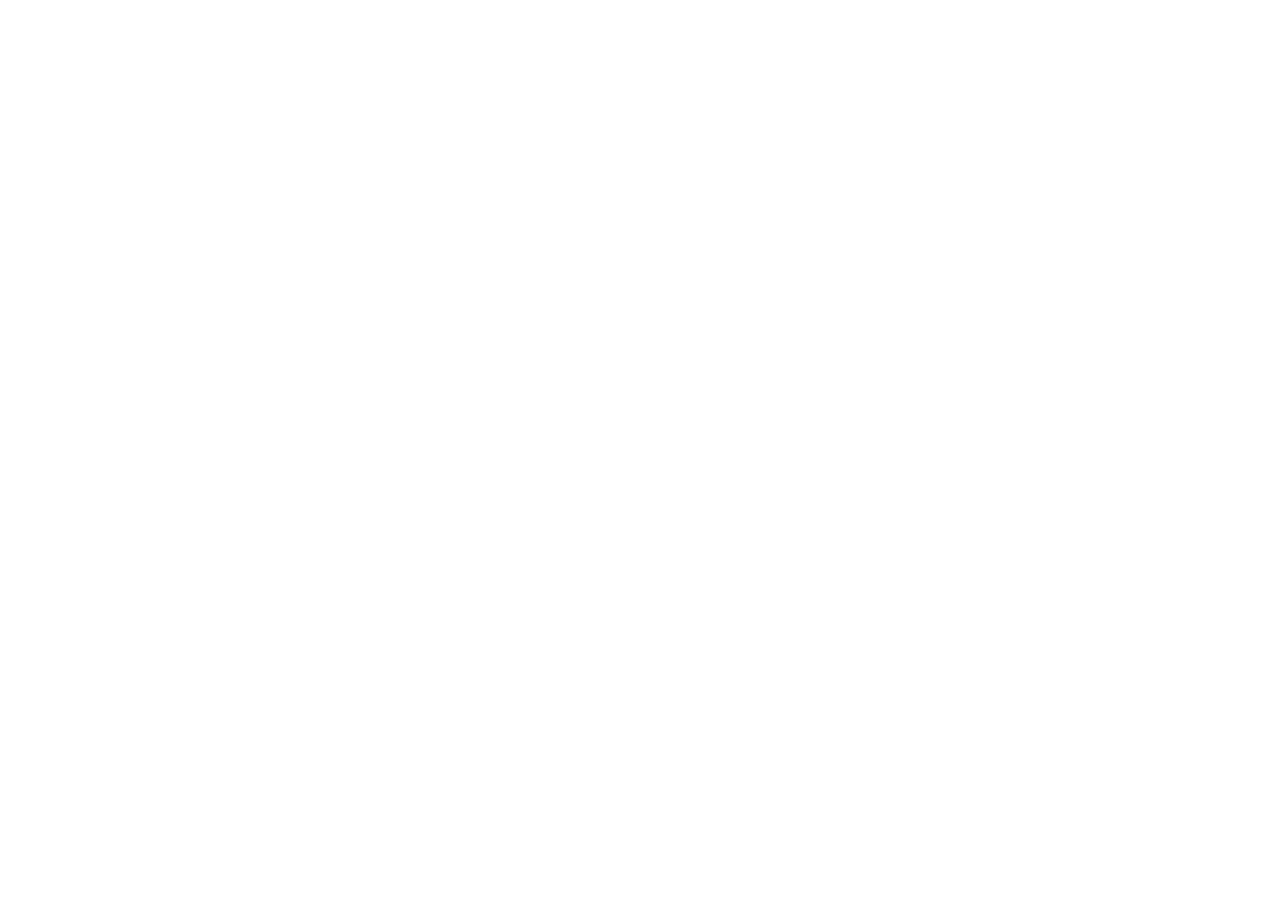
==== Html/Index.html @ fa5770ac "feat: html base" ====
<!DOCTYPE html>
<html lang="pt-BR">
  <head> 
    <title>Lumina Atelier</title>
    <meta charset="UTF-8">
    <!-- link boostrap -->
    <!-- links css -->
  </head>
  <body>
    <!-- Cabeçalho -->
    <header></header>
    <!-- Conteudo principal -->
    <main></main>
    <!--Rodape-->
    <footer></footer>
  </body>
</html>
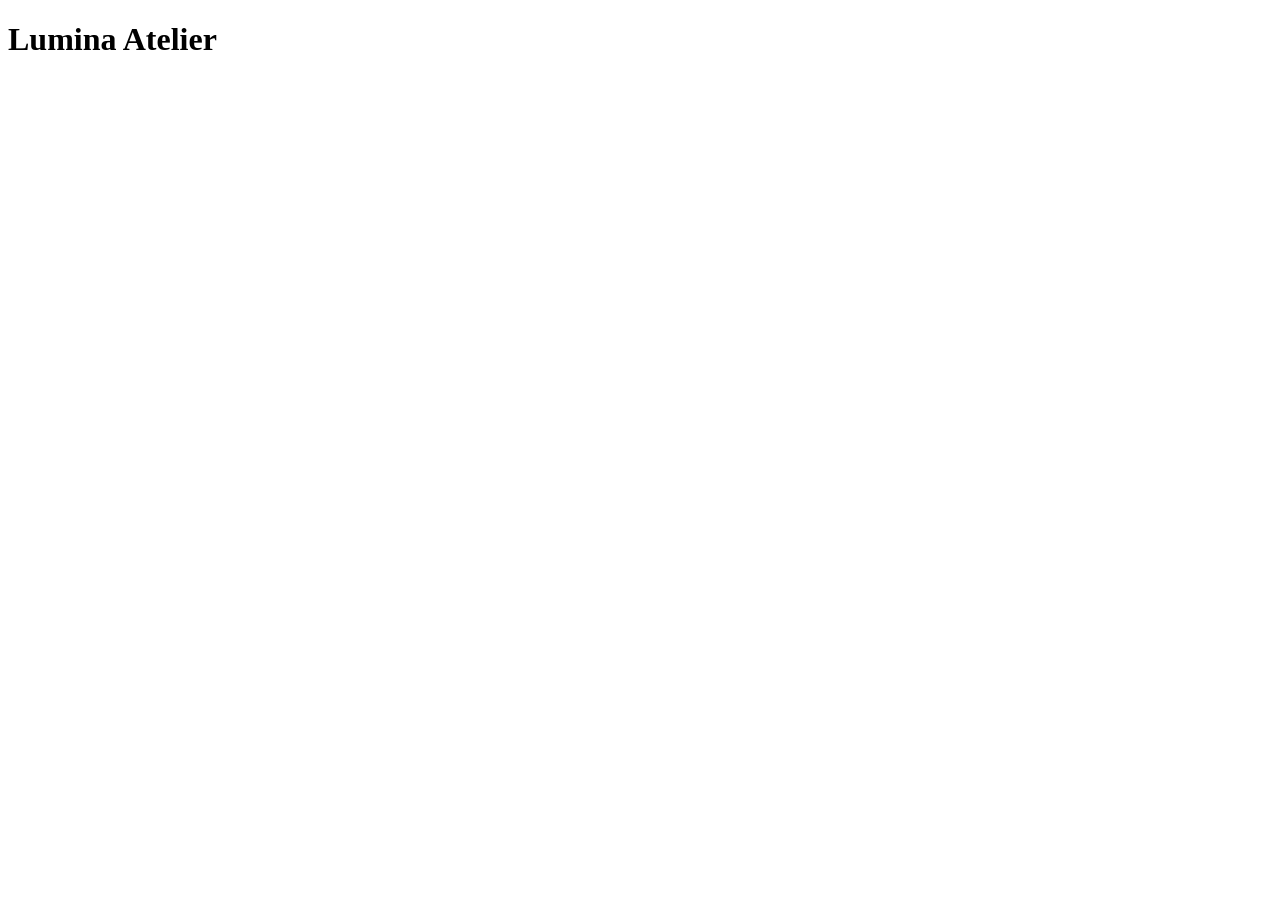
==== commit f1d69efd: "feat: title of header" ====
--- a/Html/Index.html
+++ b/Html/Index.html
@@ -8,7 +8,9 @@
   </head>
   <body>
     <!-- Cabeçalho -->
-    <header></header>
+    <header>
+      <h1>Lumina Atelier</h1>
+    </header>
     <!-- Conteudo principal -->
     <main></main>
     <!--Rodape-->
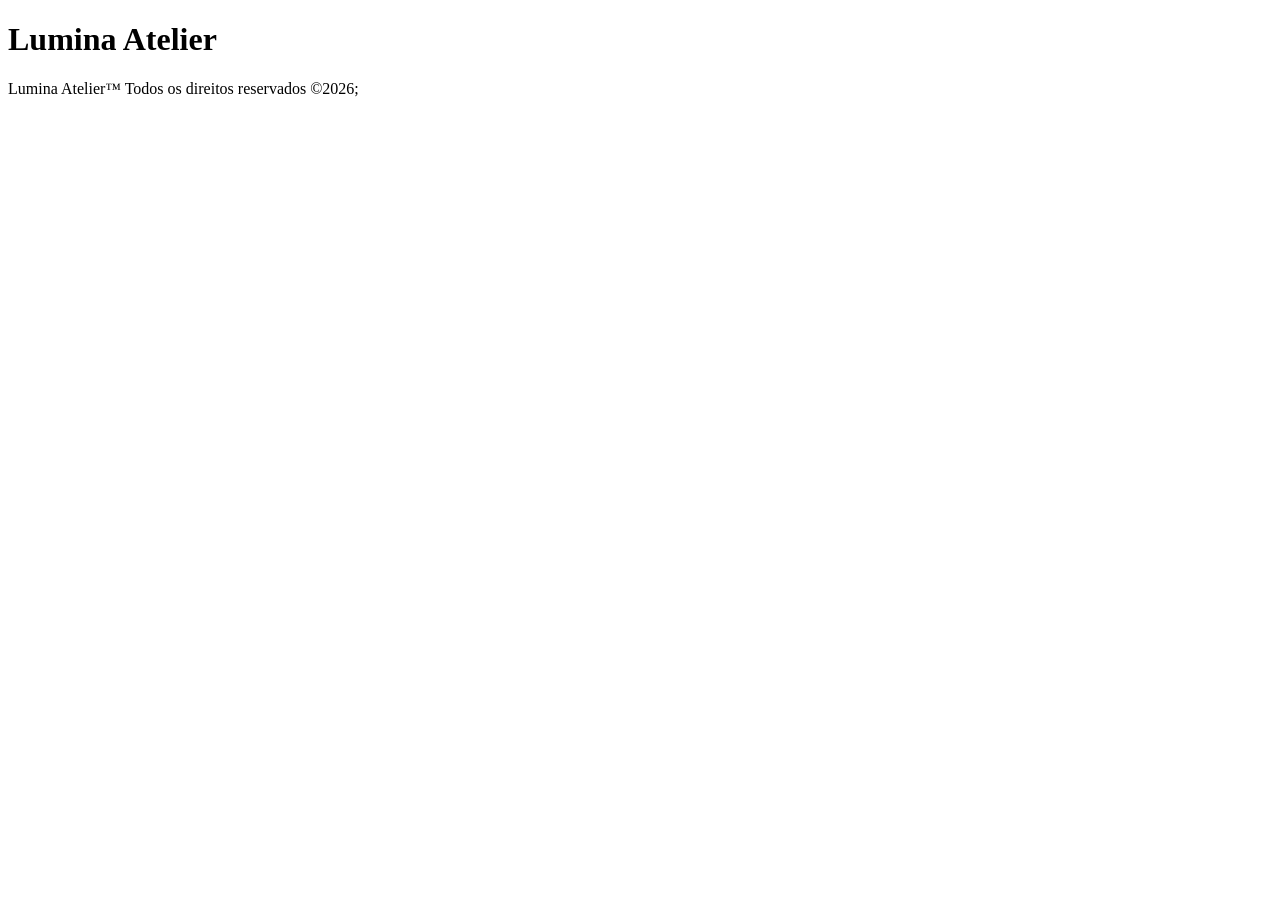
==== commit 51cd9322: "feat: copy in footer" ====
--- a/Html/Index.html
+++ b/Html/Index.html
@@ -8,12 +8,16 @@
   </head>
   <body>
     <!-- Cabeçalho -->
-    <header>
+    <header class="header">
       <h1>Lumina Atelier</h1>
     </header>
     <!-- Conteudo principal -->
-    <main></main>
+    <main class="main">
+      
+    </main>
     <!--Rodape-->
-    <footer></footer>
+    <footer class="footer">
+      <p>Lumina Atelier&trade;  Todos os direitos reservados &copy;2026; </p>
+    </footer>
   </body>
 </html>
